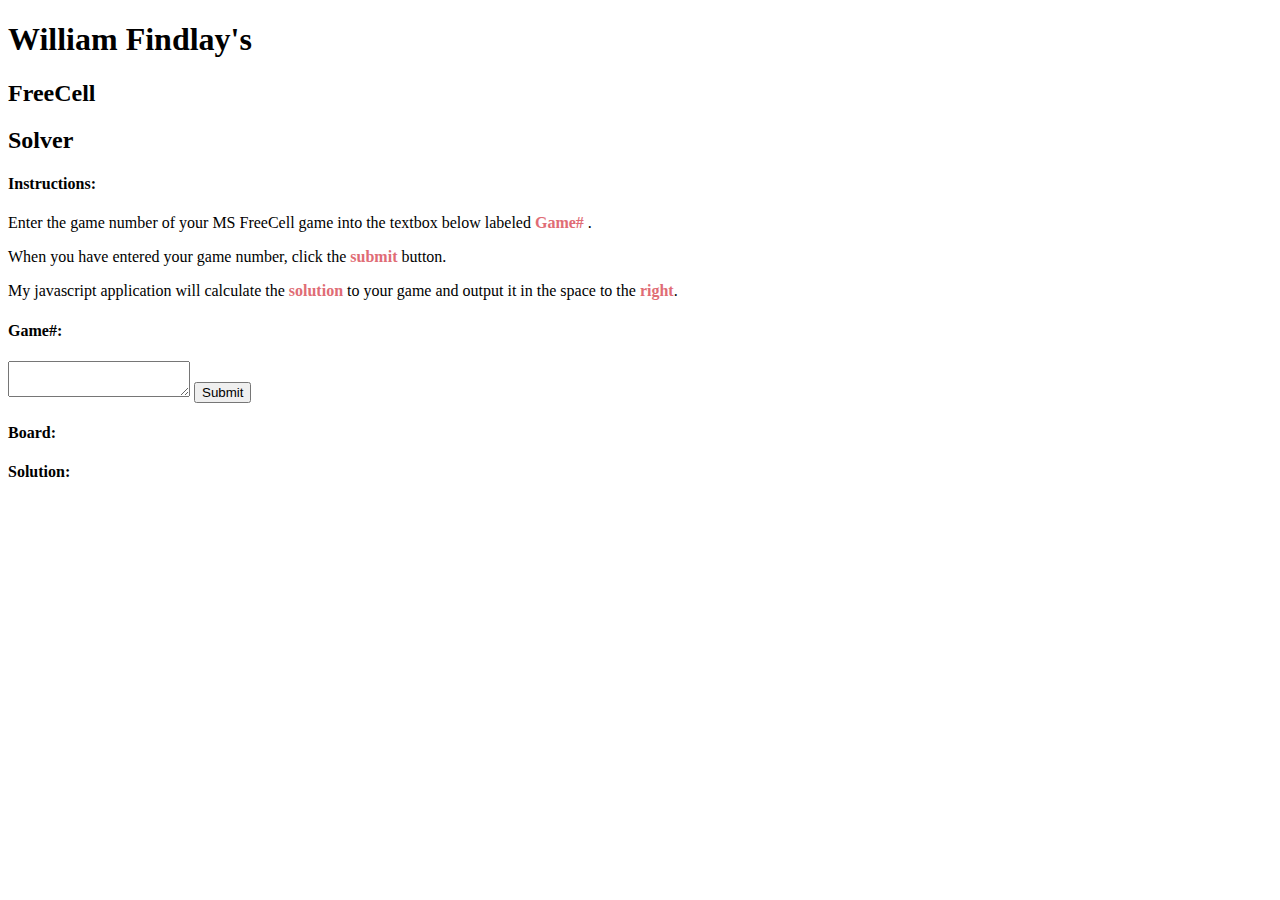
==== html/fc-solver.html @ 1614dedb "test" ====
<!DOCTYPE html>
<html>

<meta charset="utf-8">
<title>freecell_solver</title>
<meta name="description" content="Freecell solving application by William Findlay">
<meta name="author" content="William Findlay">
<meta name="viewport" content="width=device-width, initial-scale=1">
<link href="https://fonts.googleapis.com/css?family=Open+Sans" rel="stylesheet">

<link rel="stylesheet" href="../styles/style.css"></link>

<link rel="icon" type="image/png" href="../assets/images/king-right.gif">

<script src="https://ajax.googleapis.com/ajax/libs/jquery/3.2.1/jquery.min.js"></script>
<script src="../js/main.js"></script>
<script src="../js/king.js"></script>


<header>
  <div class="header-wrapper">
    <h1>William Findlay's</h1>
    <div class="title-wrapper">
      <h2 class="title">FreeCell</h2>
      <div class="king face-right"></div>
      <h2 class="title">Solver</h2>
    </div>
  </div>
</header>

<div class="wrapper">
<div id="side-bar">
  <div class="text">

    <h4>Instructions:</h4>

    <p>Enter the game number of your MS FreeCell game into the textbox below
    labeled <span style="color:#e06c75"><b>Game#</b></span>&nbsp;.</p>

    <p>When you have entered your game number, click the <span style="color:#e06c75"><b>submit</b></span> button.</p>

    <p>My javascript application will calculate the <span style="color:#e06c75"><b>solution</b></span> to your game and output it in the space to the <span style="color:#e06c75"><b>right</b></span>.</p>

  </div>
  
  <div class="text">
    
    <h4>Game#:</h4>
    <textarea id="game-num"></textarea>
    <button class="button" id="submit">Submit</button>
    <p id="error"></p>
    
  </div>
</div>

<div id="solution-area">
  <div id="solution-text" class="text">
    
    <h4>Board:</h4>
    <div id="board" class="box"></div>
    <h4>Solution:</h4>
    <div class="box"></div>
  </div>
</div>
</div>
</html>
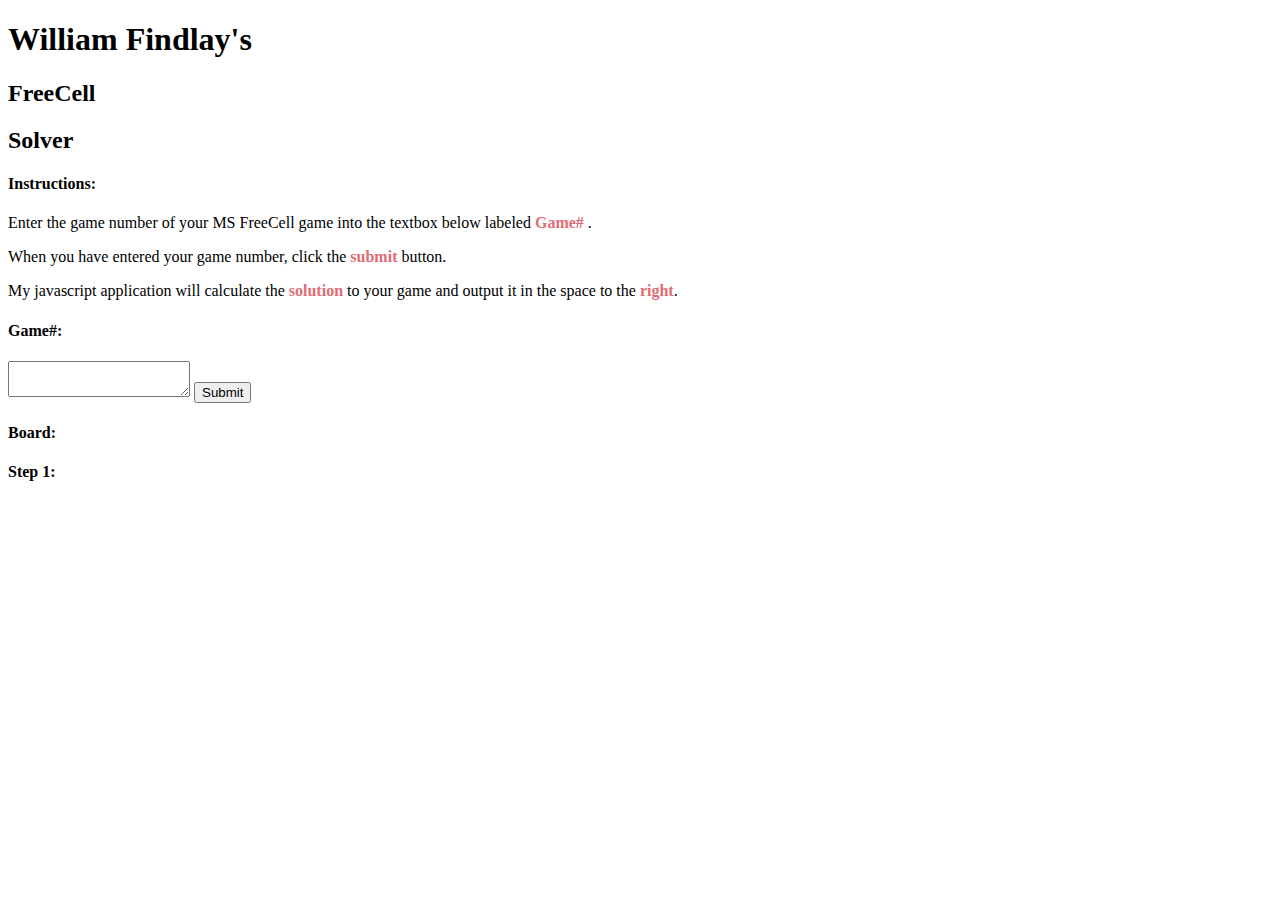
==== commit 4d86e309: "added logic for cell pushing and made some changes to html page to support displaying solutions in t" ====
--- a/html/fc-solver.html
+++ b/html/fc-solver.html
@@ -58,7 +58,7 @@
     
     <h4>Board:</h4>
     <div id="board" class="box"></div>
-    <h4>Solution:</h4>
+    <h4>Step 1:</h4>
     <div class="box"></div>
   </div>
 </div>
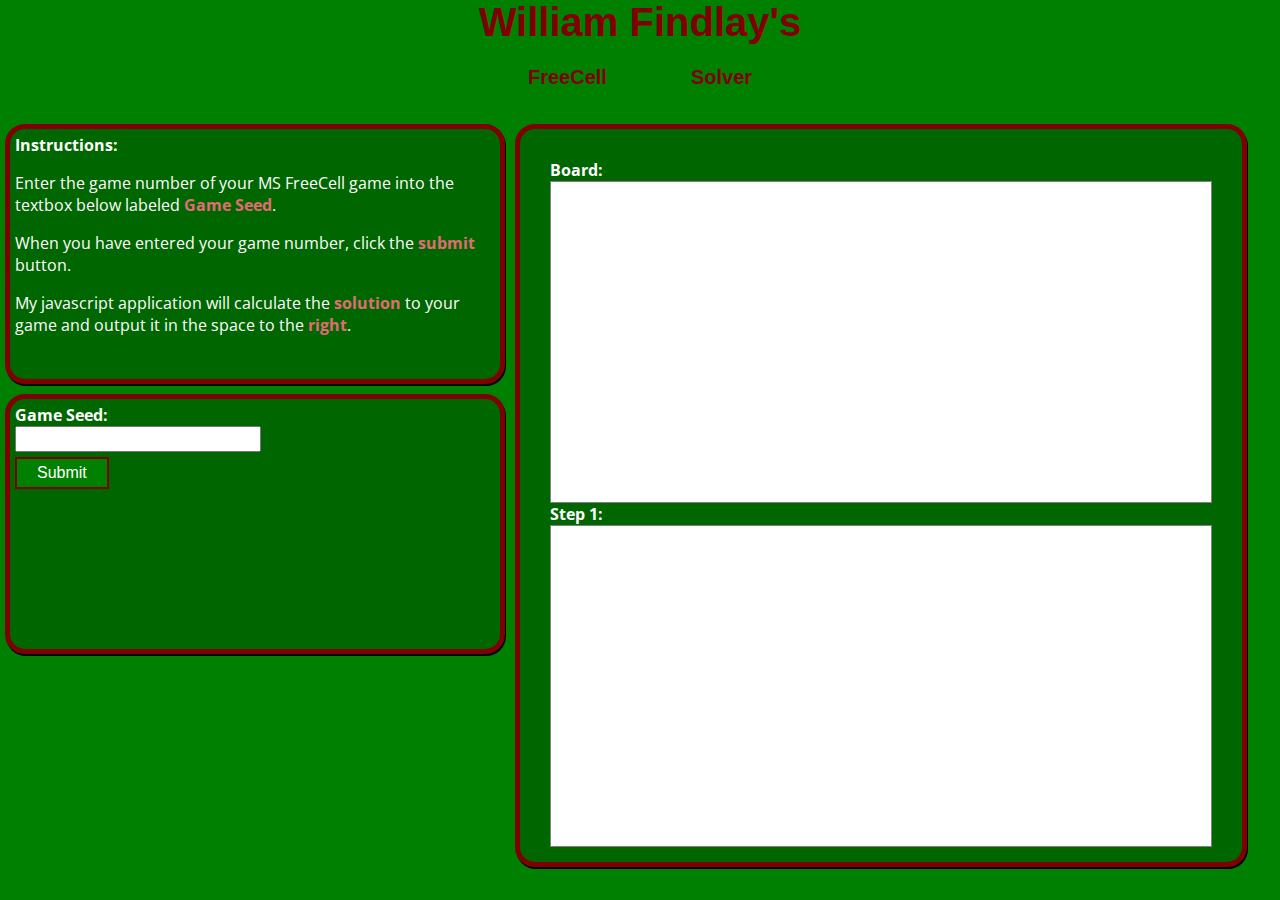
==== commit 93c90512: "updated html to include better description of game-seed textarea" ====
--- a/html/fc-solver.html
+++ b/html/fc-solver.html
@@ -35,7 +35,7 @@
     <h4>Instructions:</h4>
 
     <p>Enter the game number of your MS FreeCell game into the textbox below
-    labeled <span style="color:#e06c75"><b>Game#</b></span>&nbsp;.</p>
+    labeled <span style="color:#e06c75"><b>Game Seed</b></span>.</p>
 
     <p>When you have entered your game number, click the <span style="color:#e06c75"><b>submit</b></span> button.</p>
 
@@ -45,7 +45,7 @@
   
   <div class="text">
     
-    <h4>Game#:</h4>
+    <h4>Game Seed:</h4>
     <textarea id="game-num"></textarea>
     <button class="button" id="submit">Submit</button>
     <p id="error"></p>
--- a/styles/style.css
+++ b/styles/style.css
@@ -0,0 +1,151 @@
+html, body{
+  background-color: green;
+  font-family: "Open Sans", sans-serif;
+}
+
+body{
+  margin: 0px;
+}
+
+textarea{
+  display: block;
+  margin-bottom: 5px;
+  margin-left: 0px;
+  margin-right: 0px;
+  width: 50%;
+  resize: none;
+}
+
+header{
+  display: flex;
+  justify-content: center;
+}
+
+.title-wrapper{
+  position: relative;
+  display: flex;
+  align-items: center;
+  justify-content: center;
+}
+
+.header-wrapper{
+  font-family: "Open Sans 800", sans-serif;
+  display: block;
+}
+
+h1,h2{
+  color: maroon;
+  margin: 0px;
+}
+
+h1{
+  font-size: 40px;
+}
+
+h2{
+  font-size: 20px;
+  margin: 0px;
+}
+
+h4{
+  margin: 0px;
+  padding: 0px;
+  color: white;
+}
+
+.text{
+  border: solid 5px maroon;
+  border-radius: 20px;
+  margin-top: 10px;
+  margin-bottom: 10px;
+  padding: 5px;
+  background-color: #006600;
+  color: white;
+  width: 30em;
+  height: 15em;
+  box-shadow: 1px 2px black;
+}
+
+.king{
+  background-size: cover;
+  width: 4em;
+  height: 4em;
+}
+
+.face-left{
+  background-image: url("../assets/images/king-left.gif");
+}
+
+.face-right{
+  background-image: url("../assets/images/king-right.gif");
+}
+
+h2,.king{
+  display: inline-block;
+  margin-left: 5px;
+  margin-right: 5px;
+}
+
+#side-bar{
+  display: inline-block;
+  margin: 5px;
+  width: auto;
+}
+
+#solution-area{
+  margin: 5px;
+  width: auto;
+}
+
+#solution-text{
+  width: auto;
+  height: auto;
+  padding: 30px;
+  padding-bottom: 0px;
+}
+
+.box{
+  font-family: courier;
+  color: black;
+  background-color: white;
+  padding-left: 10px;
+  padding-right: 10px;
+  border: solid 1px gray;
+  width: 40em;
+  height: 20em;
+}
+
+.box:last-child{
+  margin-bottom: 15px;
+}
+
+.wrapper{
+  display: flex;
+}
+
+#game-num{
+  height: 1.5em;
+}
+
+.button{
+  border: 2px solid maroon;
+  color: white;
+  padding: 5px 20px;
+  text-align: center;
+  text-decoration: none;
+  display: inline-block;
+  font-size: 16px;
+}
+
+.button:hover{
+  filter: brightness(120%);
+}
+
+#submit{
+  background-color: green;
+}
+
+#error{
+  font-size: 24px;
+  font-weight: bold;
+}
